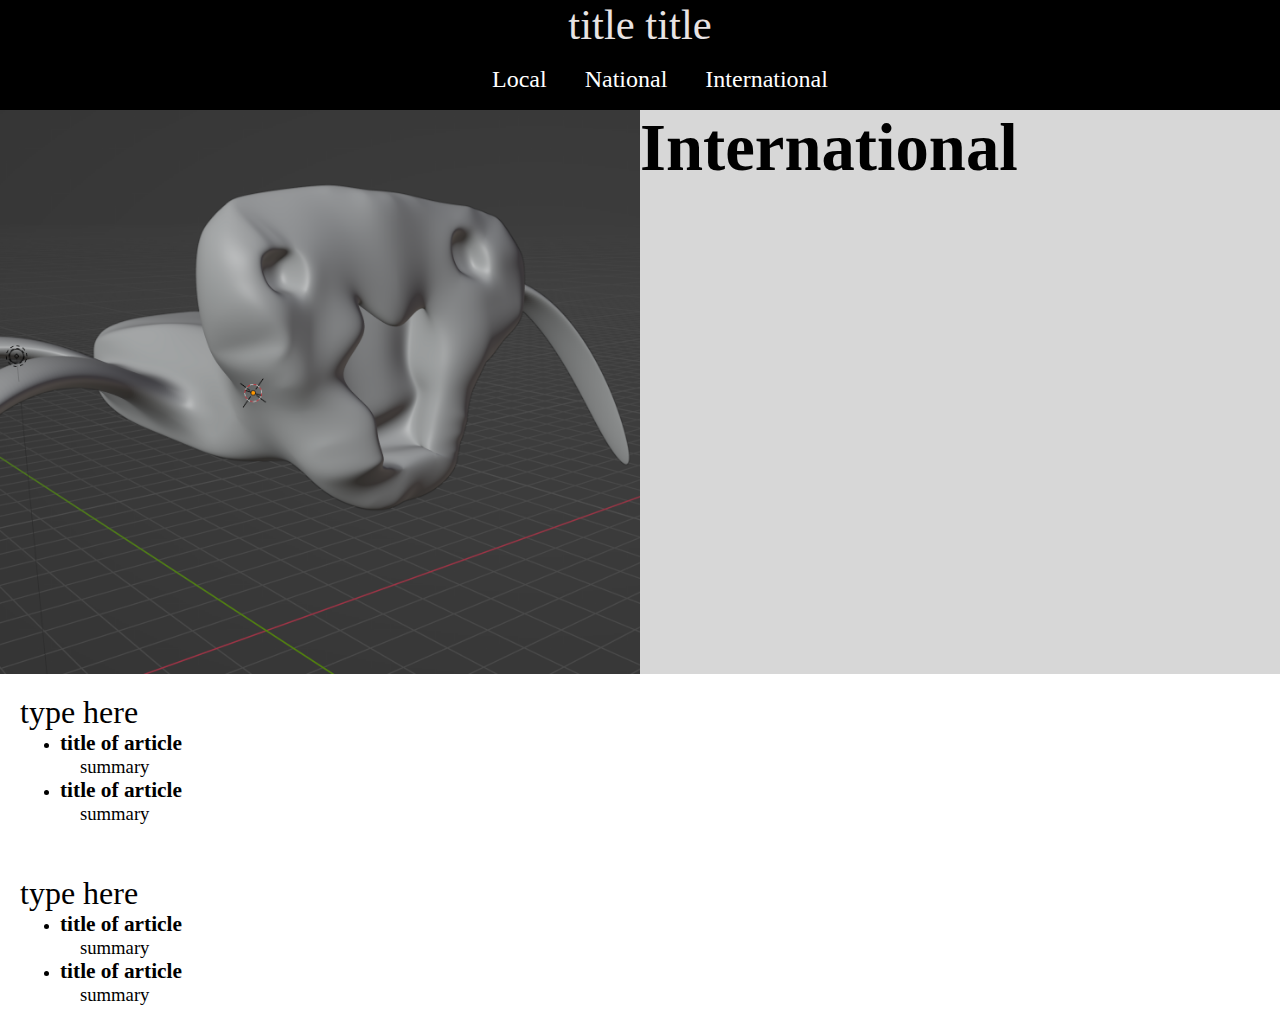
==== International/international.htm @ 61c86400 "basic format 1" ====
<!DOCTYPE html>
<html lang="en">
<head>
    <meta charset="UTF-8">
    <meta name="viewport" content="width=device-width, initial-scale=1.0">
    <title>International</title>
    <link rel="stylesheet" href="stylesInternational.css">
</head>
<body>
<!-- top -->
<header id="title"><a href="../index.htm">title title</a></header>
<nav><ul>
    <li><a href="../Local/local.htm">Local</a></li>
    <li><a href="../National/national.htm">National</a></li>
    <li><a href="international.htm">International</a></li>
    
    
</ul>
</nav>
<!-- header -->
<section class="photo">
    <img src="../Assets/tempphoto.png" alt="temp photo">
    <h1>International</h1>
</section>
<!-- sections -->



    <section class="topic">
        <header>type here</header>
        <ul>
            <li>
                <h1>title of article</h1>
                <p>summary</p>
            </li>
            <li>
                <h1>title of article</h1>
                <p>summary</p>

            </li>
        </ul>
    </section>

    <section class="topic">
        <header>type here</header>
        <ul>
            <li>
                <h1>title of article</h1>
                <p>summary</p>
            </li>
            <li>
                <h1>title of article</h1>
                <p>summary</p>

            </li>
        </ul>
    </section>
    
</body>
</html>
---- International/stylesInternational.css ----
*{
    margin: 0;
}

/* heading */

.photo{
    background-color: rgb(215, 215, 215);
    display: flex;
}
.photo h1{
    font-size: 50pt;
}
.photo img{
    width: 50%;
}
  /* sections */


  * .topic{
    padding-top: 20px;
    padding-left: 20px;
    padding-bottom: 30px;
  }
  * .topic header{
    font-size: 24pt;
  }
  *.topic h1{
    font-size: 16pt;
  }

  * .topic p{
    font-size: 14pt;
    padding-left: 20px;
  }

/* title */
#title{
    background-color: black;
    text-align: center;
    height: 30px;

}

#title a{
    
    
    color: white;
    font-size: 30pt;
    text-decoration: none;
    transition-duration: .5s;
    
}

#title:hover a{
    background-color: black;
    text-align: center;
    color: rgb(232, 227, 227);
    font-size: 32pt;
    
    
}
/* nav bar */
 nav{
    background-color: black;
    font-size: 24px;
    text-align: center;
    
    padding-top: 20px;
}


nav ul {
    list-style-type: none;
    overflow: hidden; 
    background-color: #000;
    text-align: center;
    height: 60px;
    
  }
  
  nav li {

    display: inline-table;
    
  }
  
  nav li a {
    display: block;
    color: white;
    text-align: center;
    padding: 16px;
    text-decoration: none;
    transition-duration: .5s;

  }
  nav li a:hover {
    display: block;
    color: white;
    text-align: center;
    padding: 16px;
    font-size: 26px;
    text-decoration: none;
    text-decoration: underline;
    
  }
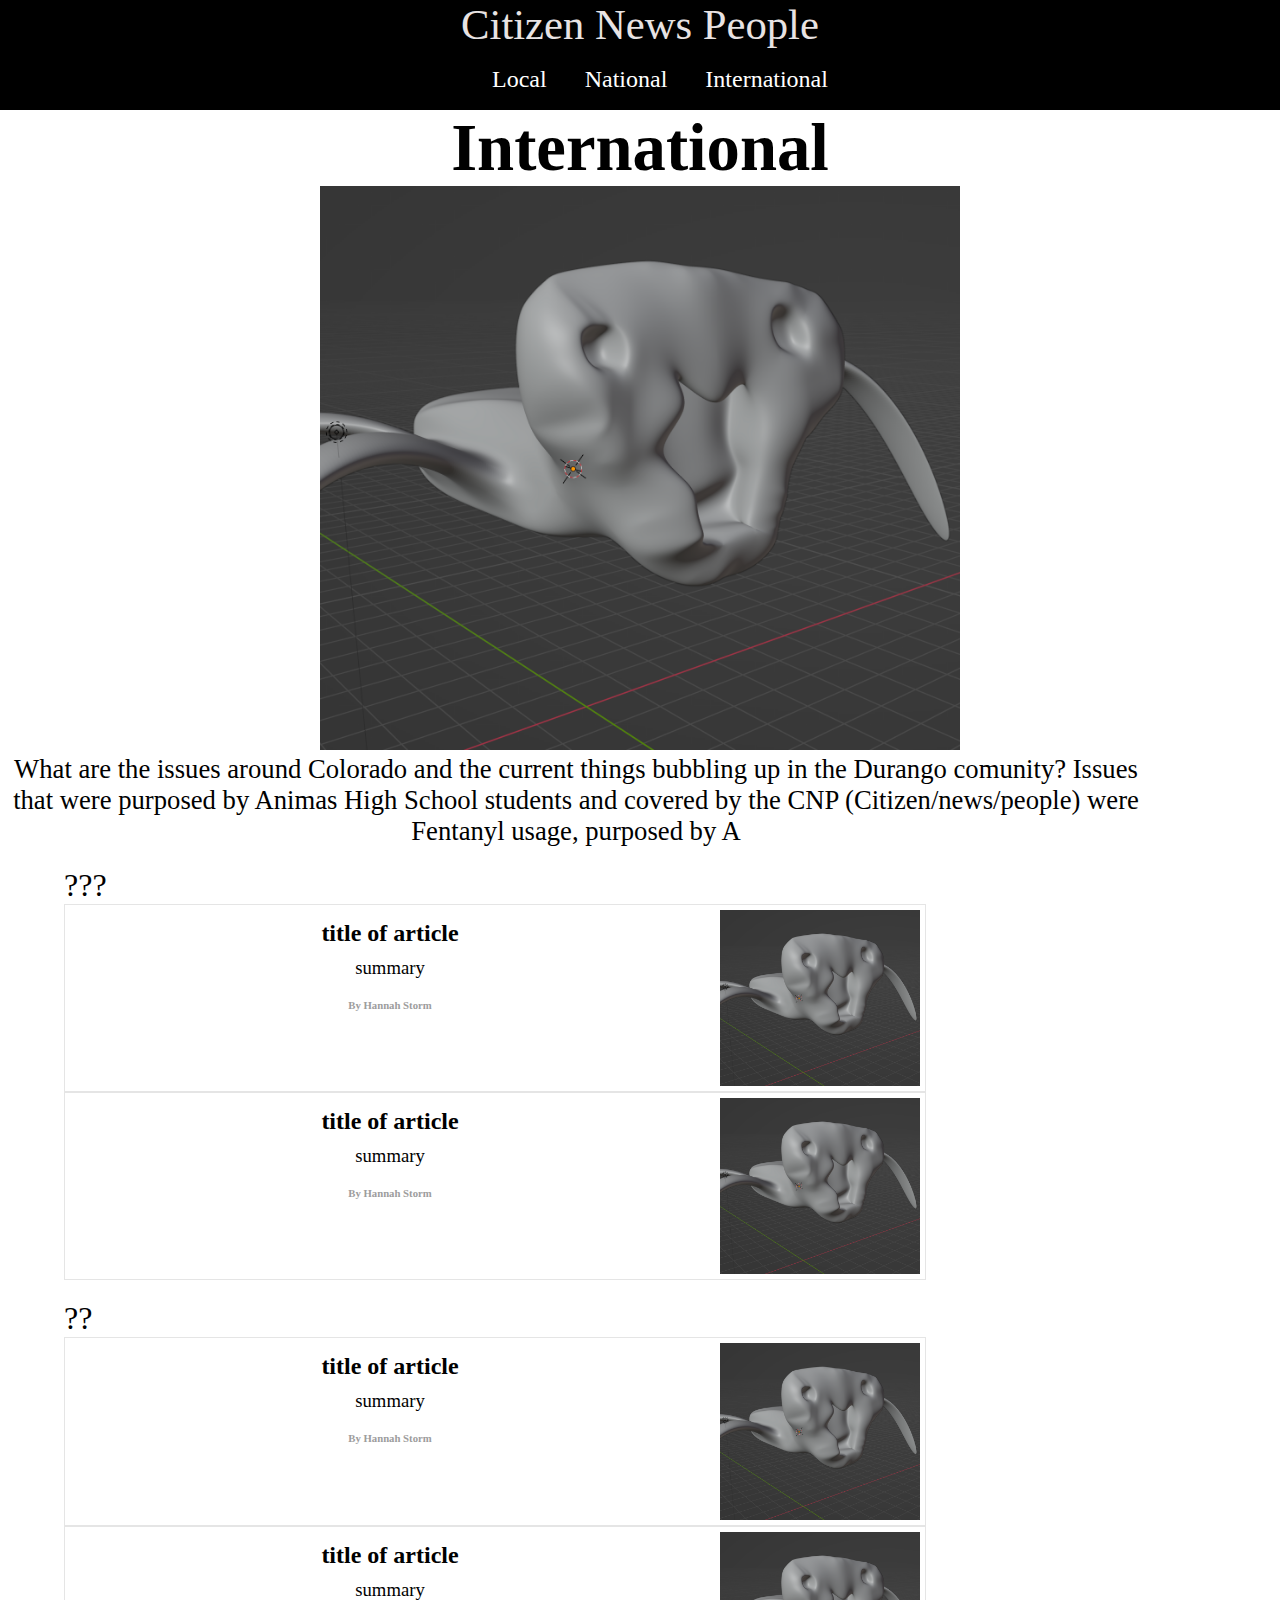
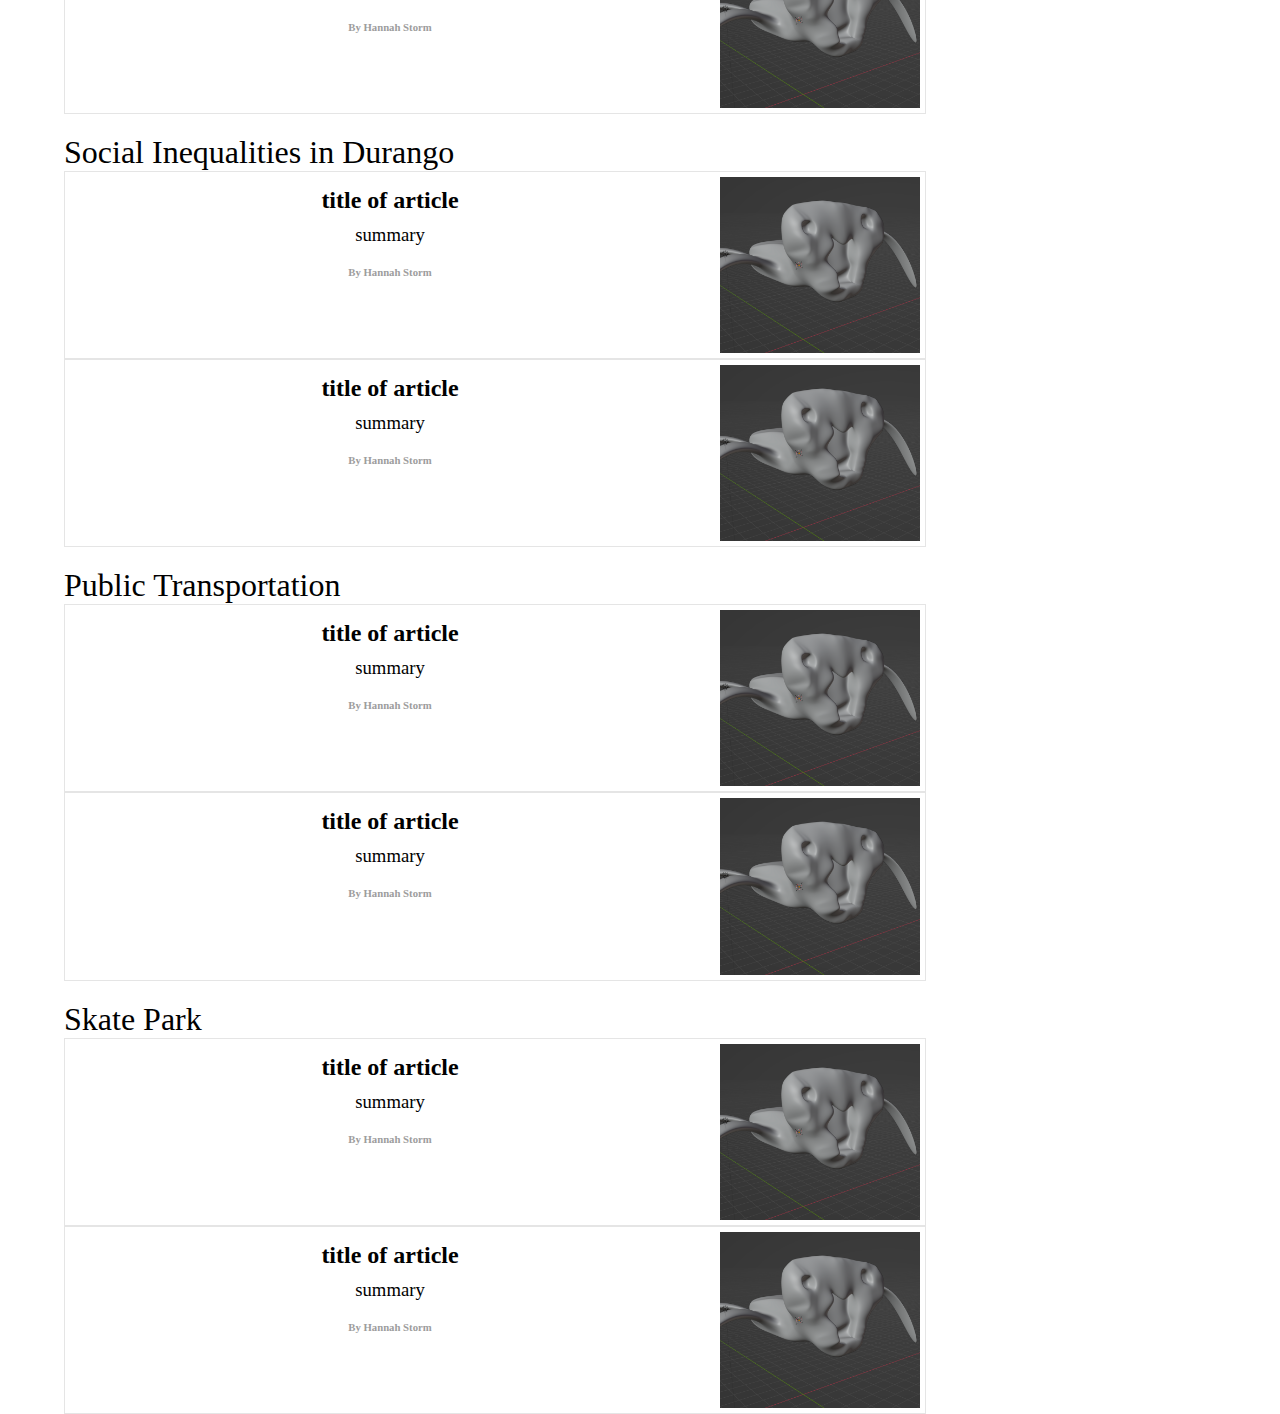
==== commit c82bb5e0: "starting to add peoples information" ====
--- a/International/international.htm
+++ b/International/international.htm
@@ -3,12 +3,12 @@
 <head>
     <meta charset="UTF-8">
     <meta name="viewport" content="width=device-width, initial-scale=1.0">
-    <title>International</title>
+    <title>Local</title>
     <link rel="stylesheet" href="stylesInternational.css">
 </head>
 <body>
 <!-- top -->
-<header id="title"><a href="../index.htm">title title</a></header>
+<header id="title"><a href="../index.htm">Citizen News People</a></header>
 <nav><ul>
     <li><a href="../Local/local.htm">Local</a></li>
     <li><a href="../National/national.htm">National</a></li>
@@ -19,42 +19,136 @@
 </nav>
 <!-- header -->
 <section class="photo">
+    <h1>International</h1>
+        
     <img src="../Assets/tempphoto.png" alt="temp photo">
-    <h1>International</h1>
+    
+    <p>What are the issues around Colorado and the current things bubbling up in the Durango comunity? 
+    Issues that were purposed by Animas High School students and covered by the CNP (Citizen/news/people) were Fentanyl usage, purposed by A</p>  
+    
+    
 </section>
 <!-- sections -->
 
 
 
-    <section class="topic">
-        <header>type here</header>
-        <ul>
-            <li>
+
+
+<section class="topic">
+    <header>???</header>
+    <ul>
+        <li><a href="https://www.desmos.com">
+            <section>
                 <h1>title of article</h1>
                 <p>summary</p>
-            </li>
-            <li>
+                <h6>By Hannah Storm</h6>
+            </section>
+
+                <img src="../Assets/tempphoto.png" width="200"  alt="temp photo"></a>
+        </li>
+        <li><a href="https://www.desmos.com">
+            <section>
                 <h1>title of article</h1>
                 <p>summary</p>
+                <h6>By Hannah Storm</h6>
+            </section>
 
-            </li>
-        </ul>
-    </section>
+                <img src="../Assets/tempphoto.png" width="200"  alt="temp photo"></a>
+        </li>
+    </ul>
+</section>
 
-    <section class="topic">
-        <header>type here</header>
-        <ul>
-            <li>
+<section class="topic">
+    <header>??</header>
+    <ul>
+        <li><a href="https://www.desmos.com">
+            <section>
                 <h1>title of article</h1>
                 <p>summary</p>
-            </li>
-            <li>
+                <h6>By Hannah Storm</h6>
+            </section>
+
+                <img src="../Assets/tempphoto.png" width="200"  alt="temp photo"></a>
+                <li><a href="https://www.desmos.com">
+                    <section>
+                        <h1>title of article</h1>
+                        <p>summary</p>
+                        <h6>By Hannah Storm</h6>
+                    </section>
+        
+                        <img src="../Assets/tempphoto.png" width="200"  alt="temp photo"></a>
+                </li>
+    </ul>
+</section>
+<section class="topic">
+    <header>Social Inequalities in Durango</header>
+    <ul>
+        <li><a href="https://www.desmos.com">
+            <section>
                 <h1>title of article</h1>
                 <p>summary</p>
+                <h6>By Hannah Storm</h6>
+            </section>
 
-            </li>
-        </ul>
-    </section>
-    
+                <img src="../Assets/tempphoto.png" width="200"  alt="temp photo"></a>
+        </li>
+        <li><a href="https://www.desmos.com">
+            <section>
+                <h1>title of article</h1>
+                <p>summary</p>
+                <h6>By Hannah Storm</h6>
+            </section>
+
+                <img src="../Assets/tempphoto.png" width="200"  alt="temp photo"></a>
+        </li>
+    </ul>
+</section>
+<section class="topic">
+    <header>Public Transportation </header>
+    <ul>
+        <li><a href="https://www.desmos.com">
+            <section>
+                <h1>title of article</h1>
+                <p>summary</p>
+                <h6>By Hannah Storm</h6>
+            </section>
+
+                <img src="../Assets/tempphoto.png" width="200"  alt="temp photo"></a>
+        </li>
+        <li><a href="https://www.desmos.com">
+            <section>
+                <h1>title of article</h1>
+                <p>summary</p>
+                <h6>By Hannah Storm</h6>
+            </section>
+
+                <img src="../Assets/tempphoto.png" width="200"  alt="temp photo"></a>
+        </li>
+    </ul>
+</section>
+<section class="topic">
+    <header>Skate Park</header>
+    <ul>
+        <li><a href="https://www.desmos.com">
+            <section>
+                <h1>title of article</h1>
+                <p>summary</p>
+                <h6>By Hannah Storm</h6>
+            </section>
+
+                <img src="../Assets/tempphoto.png" width="200"  alt="temp photo"></a>
+        </li>
+        <li><a href="https://www.desmos.com">
+            <section>
+                <h1>title of article</h1>
+                <p>summary</p>
+                <h6>By Hannah Storm</h6>
+            </section>
+
+                <img src="../Assets/tempphoto.png" width="200"  alt="temp photo"></a>
+        </li>
+    </ul>
+</section>
+
 </body>
 </html>--- a/International/stylesInternational.css
+++ b/International/stylesInternational.css
@@ -1,110 +1,175 @@
 
 *{
-    margin: 0;
+  margin: 0;
+  text-decoration: none;
+  color: #000;
 }
-
 /* heading */
 
 .photo{
-    background-color: rgb(215, 215, 215);
-    display: flex;
+text-align: center;
+align-items: center;
+background-color: white;
 }
 .photo h1{
-    font-size: 50pt;
+  font-size: 50pt;
 }
 .photo img{
-    width: 50%;
+  width: 50%;
 }
-  /* sections */
+.photo p{
+font-size: 20pt;
+
+padding-right: 10%;
+}
+/* sections */
 
 
-  * .topic{
-    padding-top: 20px;
-    padding-left: 20px;
-    padding-bottom: 30px;
-  }
-  * .topic header{
-    font-size: 24pt;
-  }
-  *.topic h1{
-    font-size: 16pt;
-  }
 
-  * .topic p{
-    font-size: 14pt;
-    padding-left: 20px;
-  }
+* .topic{
+  padding-top: 20px;
+  padding-left: 5%;
+  
+  
+}
+* .topic header{
+  font-size: 24pt;
+}
+*.topic h1{
+  font-size: 18pt;
+  text-align: center;
+  padding-top: 15px;
+  margin: 0;
+  
+
+}
+
+* .topic p{
+  font-size: 14pt;
+  text-align: center;
+  
+  padding-top: 10px;
+  padding-bottom: 10px;
+  
+
+  
+}
+* .topic h6{
+  color:#9d9d9d;
+  text-align: center;
+  vertical-align: bottom;
+  padding-top: 10px;
+  padding-bottom: 10px;
+}
+* .topic ul li a{
+  display: grid;
+  grid-template-columns: auto, auto;
+
+  border: 1px solid rgba(0, 0, 0, 0.1);
+  width: 860px;
+
+
+}
+* .topic ul{
+
+  list-style: none;
+  padding-left: 0px;
+
+}
+
+
+* .topic ul li img{
+  float: right;
+  grid-column: 2;
+  grid-row: 1;
+  padding-top: 5px;
+  padding-bottom: 5px;
+
+
+}
+* .topic ul li section{
+  grid-column: 1;
+  grid-row: 1;
+  width: 650px;
+  
+}
+
+* .topic ul li a:hover{
+  
+  border: 1px solid rgba(0, 0, 0, 0.5);
+}
+
 
 /* title */
 #title{
-    background-color: black;
-    text-align: center;
-    height: 30px;
+  background-color: black;
+  text-align: center;
+  height: 30px;
 
 }
 
 #title a{
-    
-    
-    color: white;
-    font-size: 30pt;
-    text-decoration: none;
-    transition-duration: .5s;
-    
+  
+  
+  color: white;
+  font-size: 30pt;
+  text-decoration: none;
+  transition-duration: .5s;
+  
 }
 
 #title:hover a{
-    background-color: black;
-    text-align: center;
-    color: rgb(232, 227, 227);
-    font-size: 32pt;
-    
-    
+  background-color: black;
+  text-align: center;
+  color: rgb(232, 227, 227);
+  font-size: 32pt;
+  
+  
 }
 /* nav bar */
- nav{
-    background-color: black;
-    font-size: 24px;
-    text-align: center;
-    
-    padding-top: 20px;
+nav{
+  background-color: black;
+  font-size: 24px;
+  text-align: center;
+  
+  padding-top: 20px;
 }
 
 
 nav ul {
-    list-style-type: none;
-    overflow: hidden; 
-    background-color: #000;
-    text-align: center;
-    height: 60px;
-    
-  }
+  list-style-type: none;
+  overflow: hidden; 
+  background-color: #000;
+  text-align: center;
+  height: 60px;
   
-  nav li {
+}
 
-    display: inline-table;
-    
-  }
+nav li {
+
+  display: inline-table;
   
-  nav li a {
-    display: block;
-    color: white;
-    text-align: center;
-    padding: 16px;
-    text-decoration: none;
-    transition-duration: .5s;
+}
 
-  }
-  nav li a:hover {
-    display: block;
-    color: white;
-    text-align: center;
-    padding: 16px;
-    font-size: 26px;
-    text-decoration: none;
-    text-decoration: underline;
-    
-  }
+nav li a {
+  display: block;
+  color: white;
+  text-align: center;
+  padding: 16px;
+  text-decoration: none;
+  transition-duration: .5s;
+
+}
+nav li a:hover {
+  display: block;
+  color: white;
+  text-align: center;
+  padding: 16px;
+  font-size: 26px;
+  text-decoration: none;
+  text-decoration: underline;
+  
+}
 
 
 
